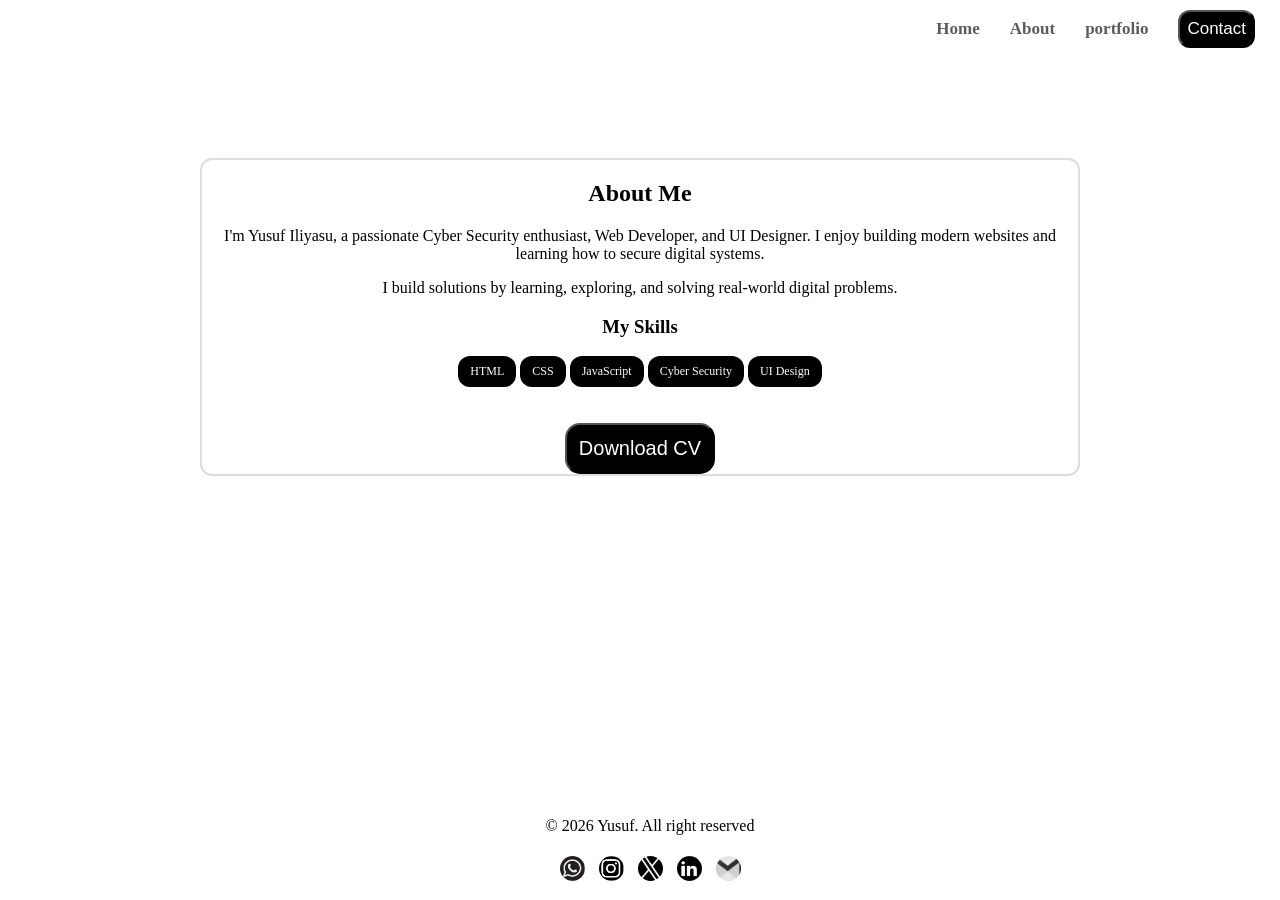
==== about.html @ 37428343 "Add files via upload" ====
<!DOCTYPE html>
<html lang="en">
<head>
    <meta charset="UTF-8">
    <meta name="viewport" content="width=device-width, initial-scale=1.0">
    <title>Yusuf's portflio</title>
    <link rel="stylesheet" href="style.css">
</head>
<body>
    <nav>
        <a href="index.html">Home</a>
        <a href="about.html">About</a>
        <a href="portfolio.html">portfolio</a>
        <a href="contact.html"><button>Contact</button></a>
    </nav>
    <div class="about">
      <h2>About Me</h2>

      <p>
        I'm Yusuf Iliyasu, a passionate Cyber Security enthusiast, Web Developer, and UI Designer.
        I enjoy building modern websites and learning how to secure digital systems.
      </p>

      <p>
        I build solutions by learning, exploring, and solving real-world digital problems.
      </p>

      <!-- Skills -->
      <h3>My Skills</h3>
      <div class="skills">
        <span>HTML</span>
        <span>CSS</span>
        <span>JavaScript</span>
        <span>Cyber Security</span>
        <span>UI Design</span>
      </div><br><br>
      <button>Download CV</button><br>

    </div>

    <footer class="footer">
        <p>&copy; 2026 Yusuf. All right reserved</p>
        <div class="footer">
            <a title="watsappa" href="https://wa.me/08065693392"><img src="wats logo.jpg" alt="watsapp"></a>
            <a title="insta" href="https://www.instagram.com/yusuf_iliyasu1?igsh=MXU4aXVkaG92MnA1ZA=="><img src="insta logo.jpg" alt="insta"></a>
            <a title="x" href="https://x.com/YusufIlyasu12"><img src="x logo.jpg" alt="x"></a>
            <a title="in" href="https://ng.linkedin.com/in/yusuf-ilyasu-46746829a"><img src="in logo.jpg" alt="in"></a>
            <a title="gmail" href="mailto:yusufilyasu76@gmail.com"><img src="Screenshot_20260407_104316_Google.jpg" alt="google"></a>
        </div>
    </footer>  
</body>
</html>
---- style.css ----
body{
    height: 100%;
    margin: 0;
    padding: 0;
    min-height: 100vh;
}
nav{
    padding: 10px;
    margin-bottom: 20px;
    display: flex;
    justify-content: right;
    align-items: center;
}
nav a{
    color: #020000a4;
    text-decoration: none;
    font-size: 17px;
    margin: 0 15px;
    font-weight: bold;
}
nav button{
    color: white;
    background-color: black;
    border-radius: 12px;
    font-size: 17px;
    padding: 7px 7px;
}
nav button:hover{
    background-color: #333;
}

.logo img{
    height: 5%;
    width: 5%;
}
.profile img{
    height: 10%;
    width: 20%;
    border-radius: 60%;
}
.profile{
    text-align: center;
}
.profile button{
    background-color:black;
    color: white;
    border-radius: 20px;
    font-size: 20px;
    cursor: pointer;
    padding: 13px 13px;
}
.profile button:hover{
    background-color: #333;
}
.profile a{
    text-decoration: none;
    color: #fff;
}
.profile p{
    font-size: 16px;
    color: #333;
}
.profile h1{
    font-size: 32px;
    font-weight: bold;
}
.about{
    text-align: center;
    margin: 100px 200px;
    border: 2px solid #ddd;
    border-radius: 12px;
}
.about span{
    display: inline-block;
    background-color: black;
    color: white;
    padding: 8px 12px;
    border-radius: 12px;
    font-size: 12px;
}
.about button{
    font-size: 20px;
    border-radius: 15px;
    background-color: black;
    color: white;
    padding: 12px 12px;
}
.form {
    margin: 80px auto;
    max-width: 600px;
    padding: 40px;
    background: #fff;
    border: 2px solid #ddd;
    border-radius: 12px;
    justify-content: center;
}
.form input, textarea{
    border: 2px solid #ddd;
    border-radius: 7px;
}
.form button{
    background-color: black;
    color: #fff;
    border-radius: 7px;
    font-size: 20px;
}
.form button:hover{
    background-color: #333;
}
.form h2{
    text-align: center;
}
footer{
    color: black;
    text-align: center;
    padding: 10px;
    position: fixed;
    bottom: 0;
    width: 100%;
    justify-content: center;
}
.footer img{
    height: 25px;
    width: 25px;
    object-fit: cover;
    border-radius: 50%;
    padding: 5px;
}
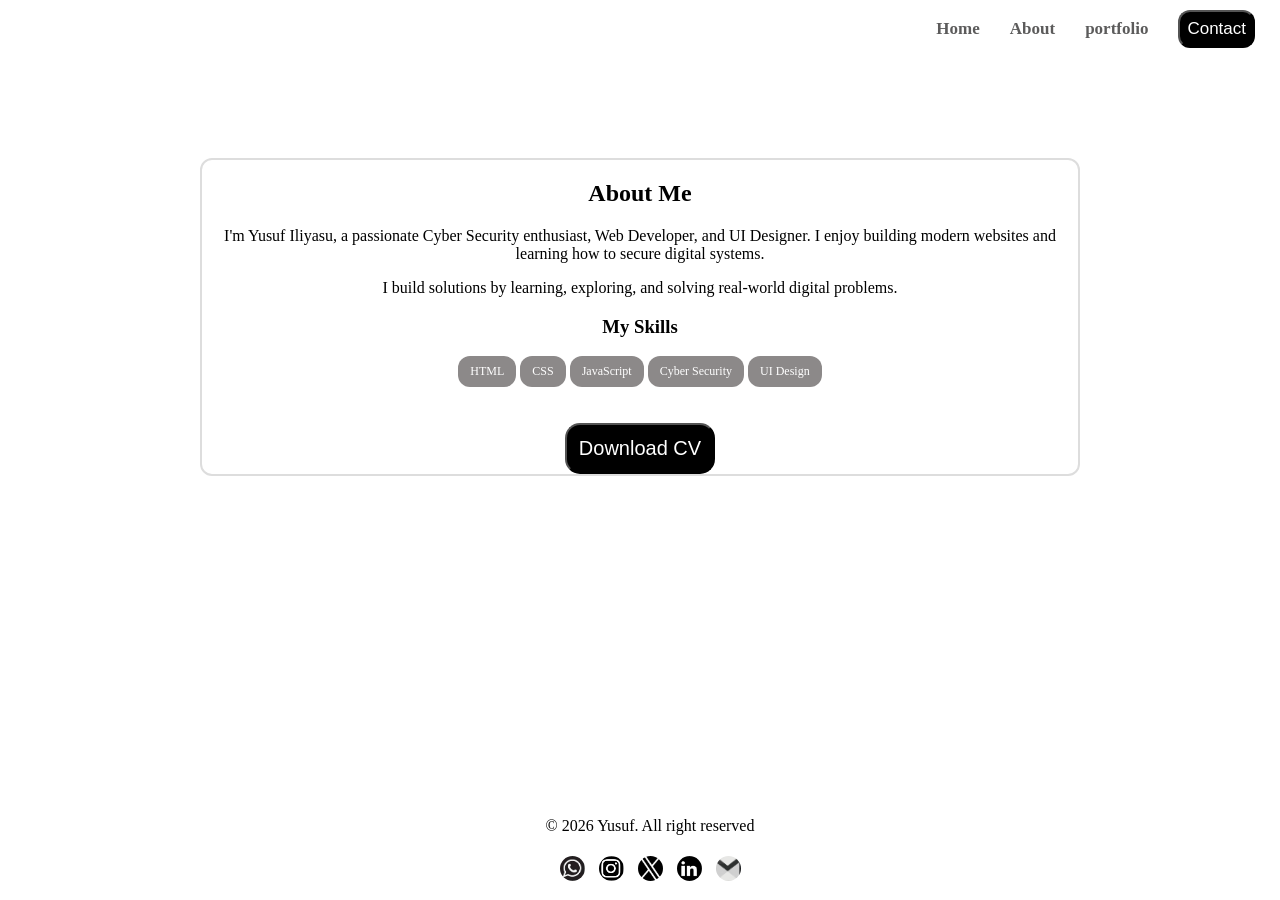
==== commit abe2d5da: "Add files via upload" ====
--- a/about.html
+++ b/about.html
@@ -41,7 +41,7 @@
     <footer class="footer">
         <p>&copy; 2026 Yusuf. All right reserved</p>
         <div class="footer">
-            <a title="watsappa" href="https://wa.me/08065693392"><img src="wats logo.jpg" alt="watsapp"></a>
+            <a title="watsappa" href="https://wa.me/+2348065693392"><img src="wats logo.jpg" alt="watsapp"></a>
             <a title="insta" href="https://www.instagram.com/yusuf_iliyasu1?igsh=MXU4aXVkaG92MnA1ZA=="><img src="insta logo.jpg" alt="insta"></a>
             <a title="x" href="https://x.com/YusufIlyasu12"><img src="x logo.jpg" alt="x"></a>
             <a title="in" href="https://ng.linkedin.com/in/yusuf-ilyasu-46746829a"><img src="in logo.jpg" alt="in"></a>
--- a/style.css
+++ b/style.css
@@ -72,7 +72,7 @@
 }
 .about span{
     display: inline-block;
-    background-color: black;
+    background-color: #1b141480;
     color: white;
     padding: 8px 12px;
     border-radius: 12px;
@@ -126,3 +126,79 @@
     border-radius: 50%;
     padding: 5px;
 }
+@media (max-width: 600px) {
+
+  .profile h1 {
+    font-size: 24px;
+  }
+
+  .profile p {
+    font-size: 14px;
+    padding: 0 10px;
+  }
+
+  .profile img {
+    width: 100px;
+  }
+
+  .profile button {
+    width: auto;
+    padding: 10px 20px;
+    font-size: 10px;
+  }
+
+  nav {
+    display: flex;
+    justify-content: right;
+    flex-wrap: wrap;
+    font-size: 8px;
+    
+  }
+
+  nav a {
+    font-size: 10px;
+
+  }
+  nav button{
+    font-size: 10px;
+  }
+
+  .about {
+    flex-direction: column; /* stack items */
+    text-align: center;
+  }
+
+  .about {
+    width: 100%;
+    max-width: 90%;
+    margin: 0 auto;
+  }
+
+  .about p {
+    font-size: 12px;
+    line-height: 1.6;
+  }
+  .about button{
+    width: auto;
+    padding: 7px 7px;
+    font-size: 10px;
+  }
+  .about span{
+    padding: 6px 9px;
+    border-radius: 8px;
+    font-size: 7px;
+  }
+  .form{
+    margin: 60px 50px;
+    padding: 30px;
+  }
+   footer {
+    padding: 15px 10px;
+  }
+
+  .footer img {
+    width: 20px;
+    height: 20px;
+  }
+
+}
